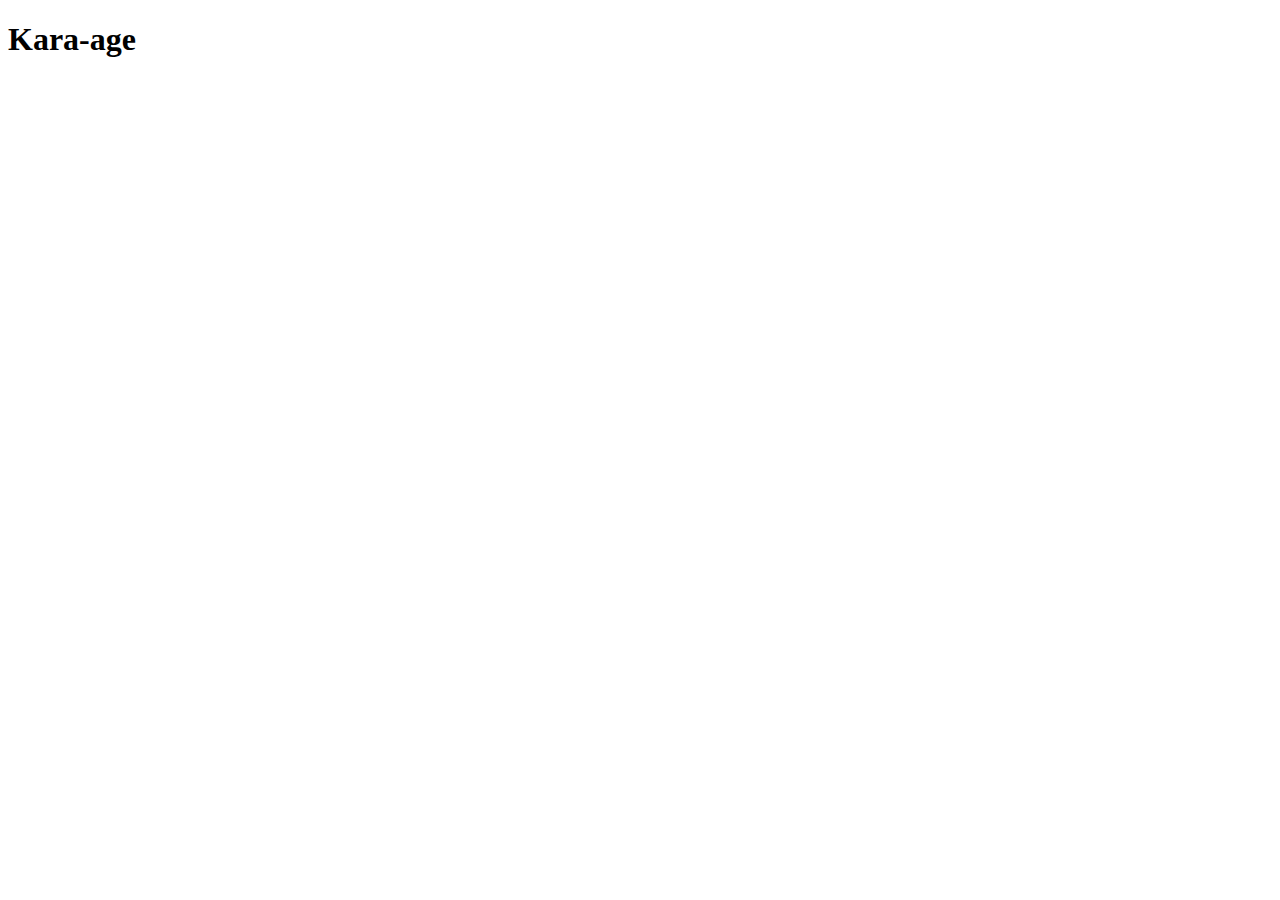
==== recipes/kara-age.html @ 462be485 "Add boilerplate to index. Add karaage.html and boilerplate to it." ====
<!DOCTYPE html>
<html lang="en">
<head>
    <meta charset="UTF-8">
    <meta http-equiv="X-UA-Compatible" content="IE=edge">
    <meta name="viewport" content="width=device-width, initial-scale=1.0">
    <title>kara-age recipe</title>
</head>
<body>
    <h1>Kara-age</h1>
</body>
</html>
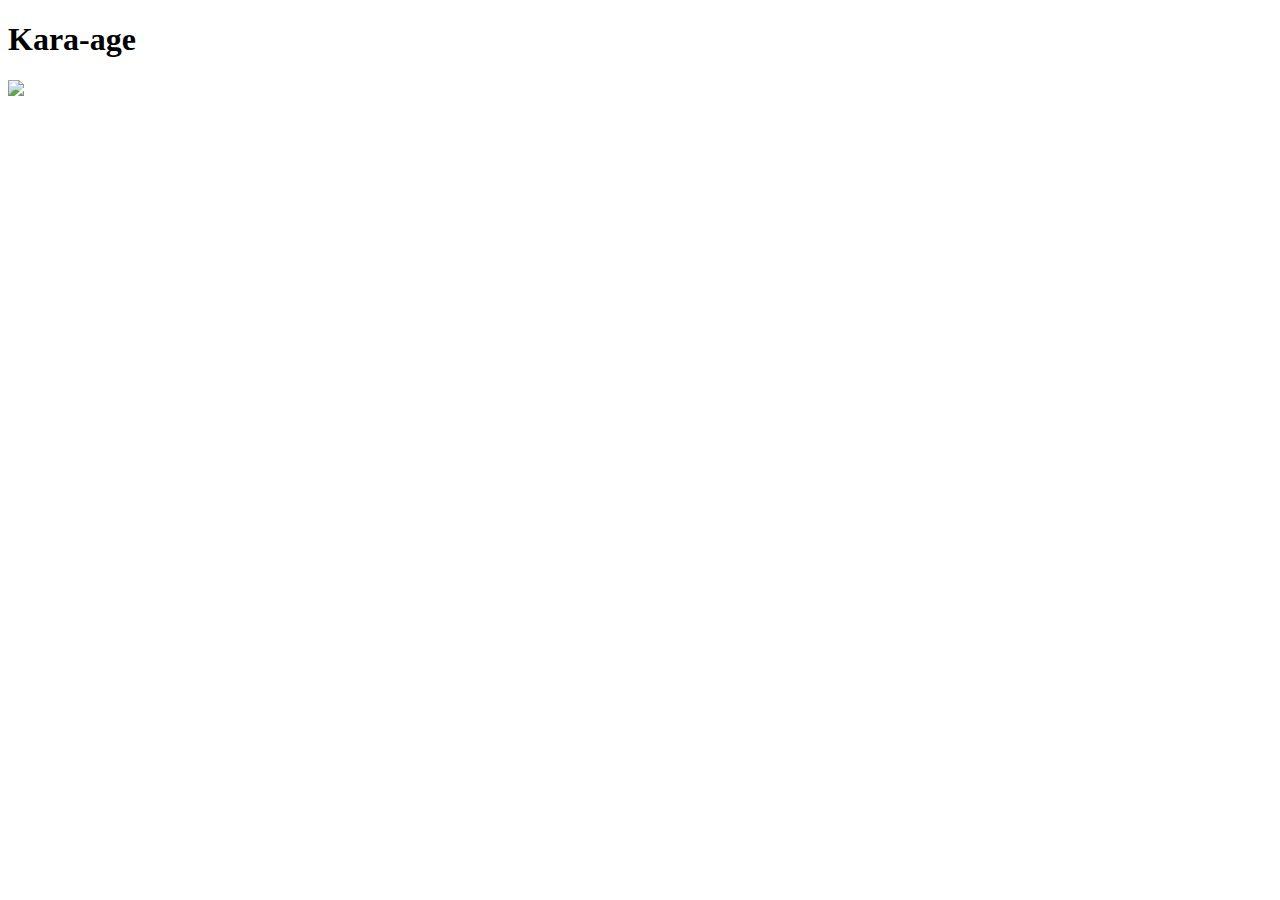
==== commit 4466bc5d: "Moved the karaage image from the wrong place (index) to karaage.html" ====
--- a/recipes/kara-age.html
+++ b/recipes/kara-age.html
@@ -8,5 +8,6 @@
 </head>
 <body>
     <h1>Kara-age</h1>
+    <img src="https://cdn.media.amplience.net/i/japancentre/recipes-37-karaage-japanese-fried-chicken/recipes-37-karaage-japanese-fried-chicken?$poi$&w=700&sm=aspect&aspect=16:9&fmt=auto">
 </body>
 </html>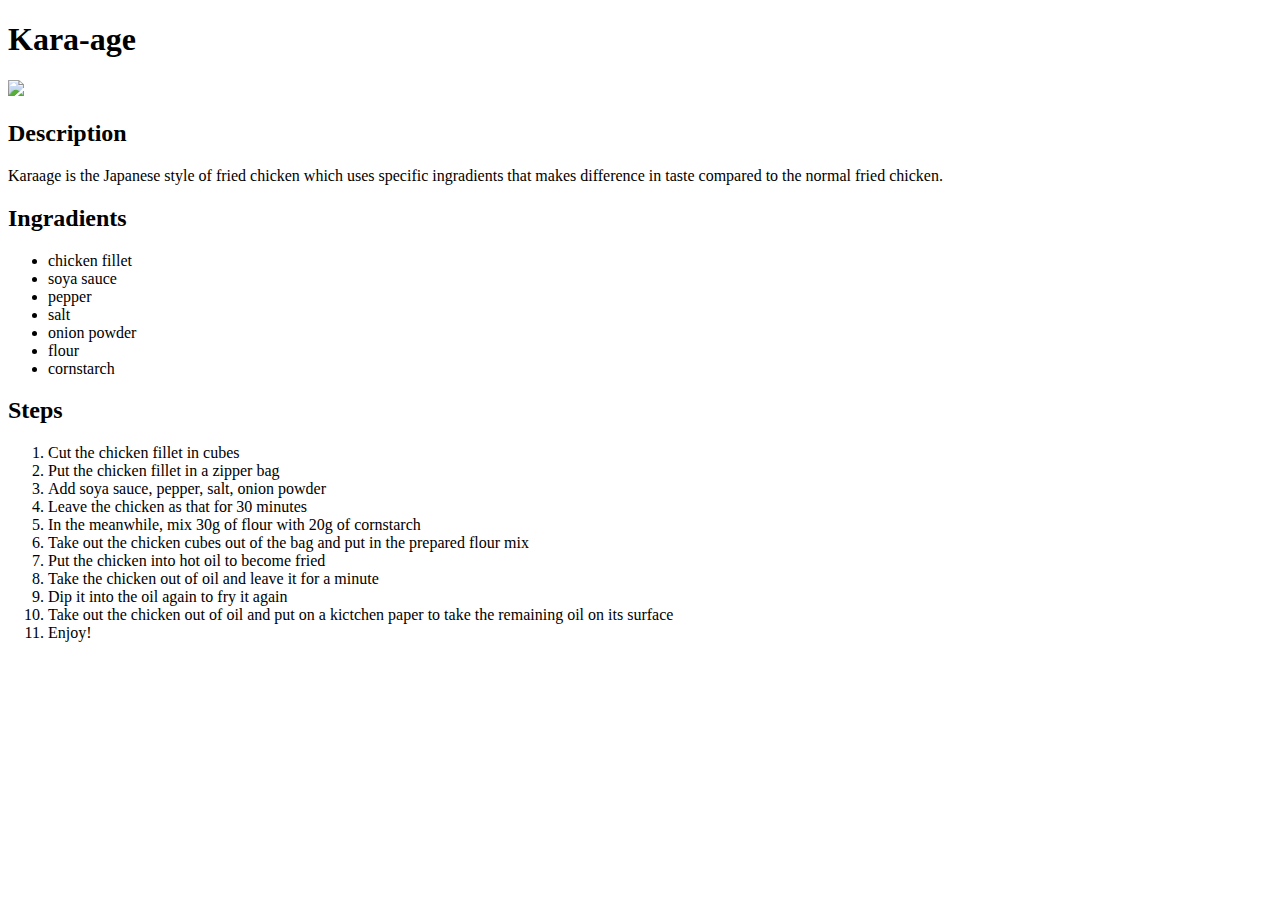
==== commit 2450f3b3: "Add description on karaage, add unordered ingradient list, add ordered steps list." ====
--- a/recipes/kara-age.html
+++ b/recipes/kara-age.html
@@ -8,6 +8,32 @@
 </head>
 <body>
     <h1>Kara-age</h1>
-    <img src="https://cdn.media.amplience.net/i/japancentre/recipes-37-karaage-japanese-fried-chicken/recipes-37-karaage-japanese-fried-chicken?$poi$&w=700&sm=aspect&aspect=16:9&fmt=auto">
+        <img src="https://cdn.media.amplience.net/i/japancentre/recipes-37-karaage-japanese-fried-chicken/recipes-37-karaage-japanese-fried-chicken?$poi$&w=700&sm=aspect&aspect=16:9&fmt=auto">
+    <h2>Description</h2>
+        <p>Karaage is the Japanese style of fried chicken which uses specific ingradients that makes difference in taste compared to the normal fried chicken.</p>
+    <h2>Ingradients</h2>
+        <ul>
+            <li>chicken fillet</li>
+            <li>soya sauce</li>
+            <li>pepper</li>
+            <li>salt</li>
+            <li>onion powder</li>
+            <li>flour</li>
+            <li>cornstarch</li>
+        </ul>
+    <h2>Steps</h2>
+        <ol>
+            <li>Cut the chicken fillet in cubes</li>
+            <li>Put the chicken fillet in a zipper bag</li>
+            <li>Add soya sauce, pepper, salt, onion powder</li>
+            <li>Leave the chicken as that for 30 minutes</li>
+            <li>In the meanwhile, mix 30g of flour with 20g of cornstarch</li>
+            <li>Take out the chicken cubes out of the bag and put in the prepared flour mix</li>
+            <li>Put the chicken into hot oil to become fried</li>
+            <li>Take the chicken out of oil and leave it for a minute</li>
+            <li>Dip it into the oil again to fry it again</li>
+            <li>Take out the chicken out of oil and put on a kictchen paper to take the remaining oil on its surface</li>
+            <li>Enjoy!</li>
+        </ol>
 </body>
 </html>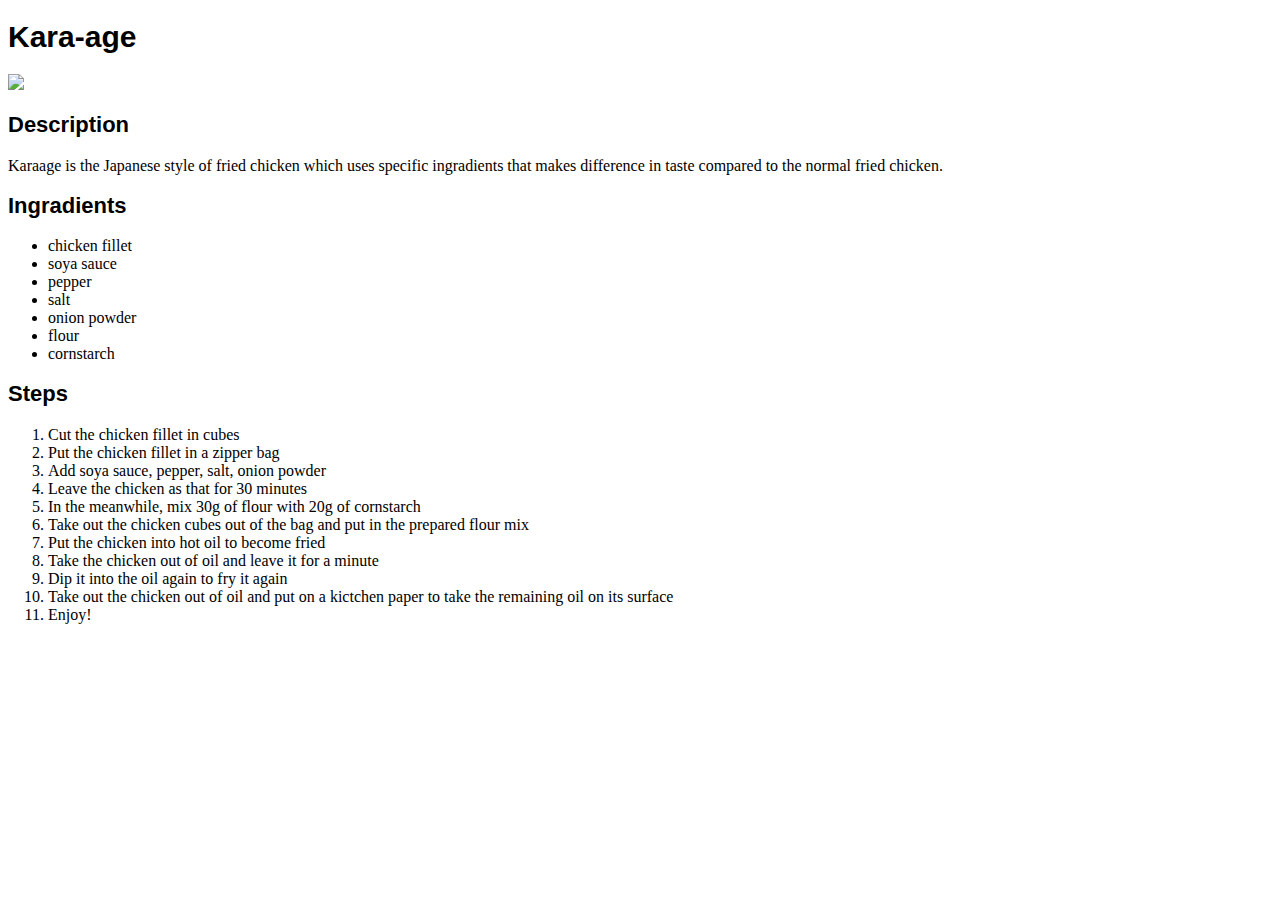
==== commit 1c4d5cf5: "Add internal and external styling" ====
--- a/recipes/kara-age.html
+++ b/recipes/kara-age.html
@@ -4,14 +4,21 @@
     <meta charset="UTF-8">
     <meta http-equiv="X-UA-Compatible" content="IE=edge">
     <meta name="viewport" content="width=device-width, initial-scale=1.0">
+    <link rel="stylesheet" href="../style.css">
     <title>kara-age recipe</title>
+    <style>
+        img {
+            width: 350px;
+            height: auto;
+        }
+    </style>
 </head>
 <body>
-    <h1>Kara-age</h1>
+    <h1 class="page-title">Kara-age</h1>
         <img src="https://cdn.media.amplience.net/i/japancentre/recipes-37-karaage-japanese-fried-chicken/recipes-37-karaage-japanese-fried-chicken?$poi$&w=700&sm=aspect&aspect=16:9&fmt=auto">
-    <h2>Description</h2>
+    <h2 class="recipe-titles">Description</h2>
         <p>Karaage is the Japanese style of fried chicken which uses specific ingradients that makes difference in taste compared to the normal fried chicken.</p>
-    <h2>Ingradients</h2>
+    <h2 class="recipe-titles">Ingradients</h2>
         <ul>
             <li>chicken fillet</li>
             <li>soya sauce</li>
@@ -21,7 +28,7 @@
             <li>flour</li>
             <li>cornstarch</li>
         </ul>
-    <h2>Steps</h2>
+    <h2 class="recipe-titles">Steps</h2>
         <ol>
             <li>Cut the chicken fillet in cubes</li>
             <li>Put the chicken fillet in a zipper bag</li>
--- a/style.css
+++ b/style.css
@@ -0,0 +1,15 @@
+.page-title {
+    font-size: 30px;
+    font-family:'Segoe UI', Tahoma, Geneva, Verdana, sans-serif;
+}
+
+.recipe-titles {
+    color: black;
+    font-size: 22px;
+    font-family:'Segoe UI', Tahoma, Geneva, Verdana, sans-serif;
+}
+
+.recipe-title-images {
+    width: 400px;
+    height: auto;
+}
